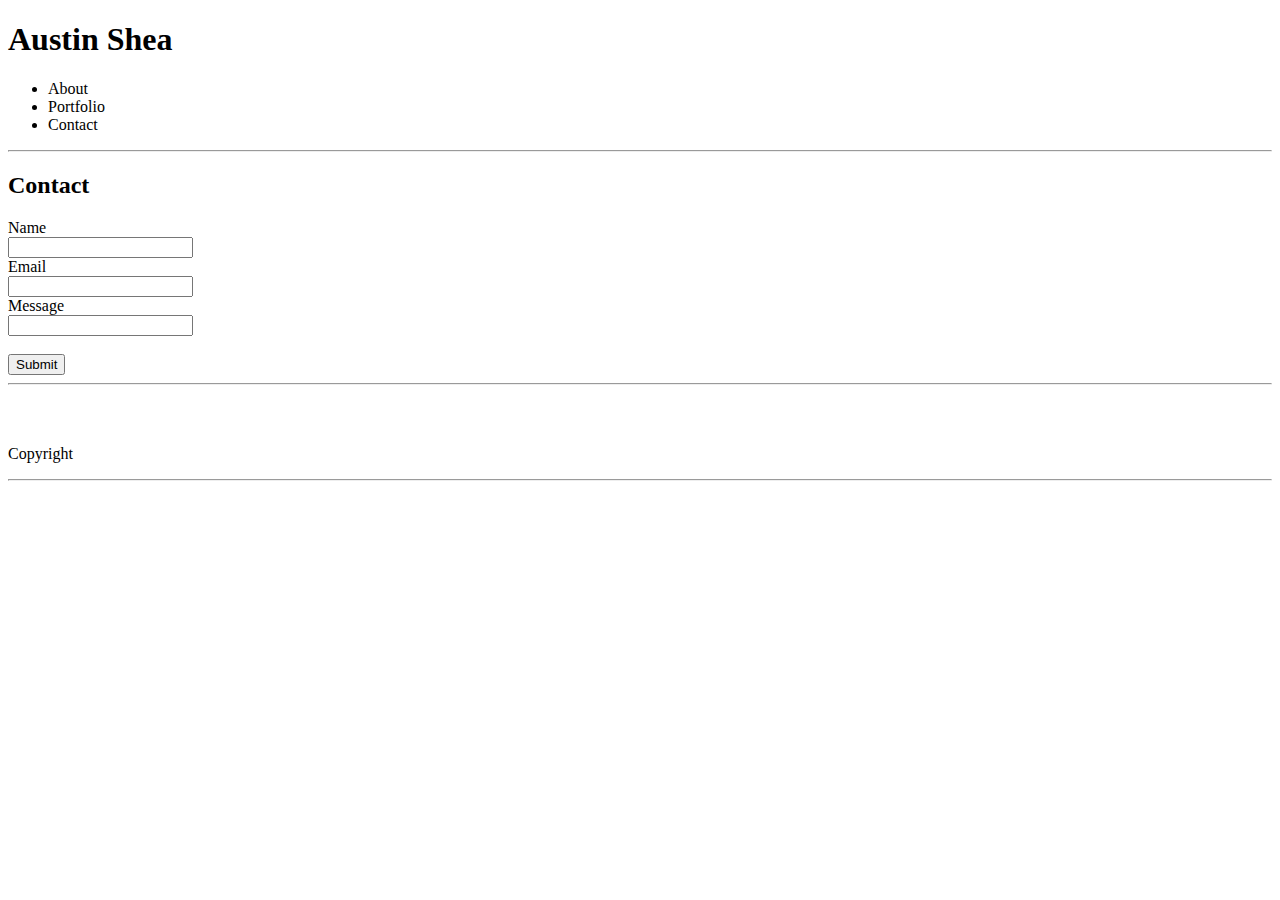
==== contacts.html @ c4f03403 "1st Edits" ====
<!DOCTYPE html>

<html>

<head>

    <title> Austin Shea's Big Site</title>

</head>

<body>

    <div>
        <h1>Austin Shea</h1>
    </div>

    <div>
        <ul>
            <li>About</li>
            <li>Portfolio</li>
            <li>Contact</li>
        </ul>
    </div>

        <hr>

    <h2>Contact</h2>


    <div>
      
        <form>
            Name<br>
            <input>
            <br>
            Email<br>
            <input>
            <br>
            Message<br>
            <input>
            <br><br>
            
        </form>

    </div>

    <div>
        <button>Submit</button>
    </div>


</body>

<footer>

    <hr>
    <br>
    <br>
        <p>Copyright</p>
    <hr>

</footer>


</html>
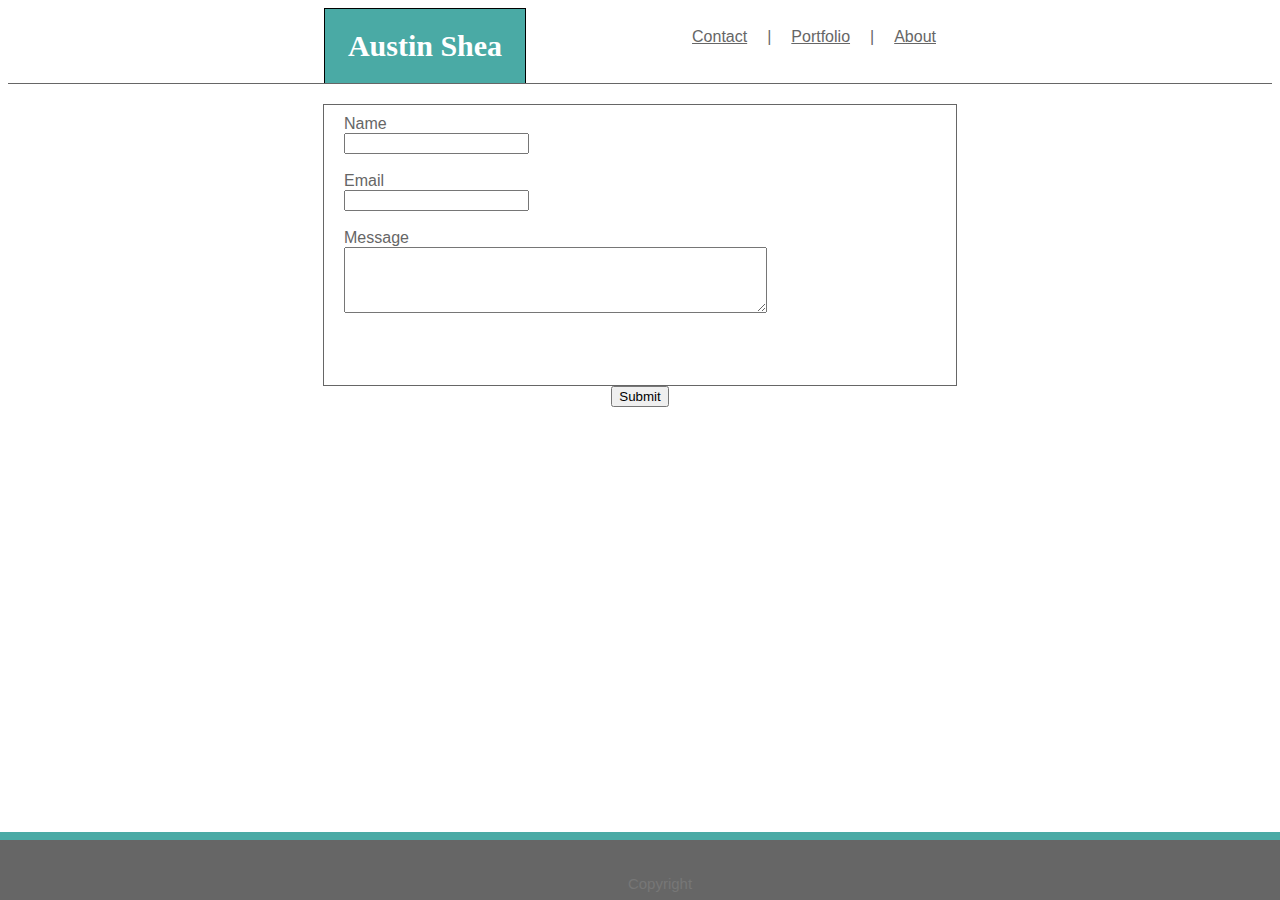
==== commit 6908080f: "3rd Upload" ====
--- a/contacts.html
+++ b/contacts.html
@@ -3,61 +3,90 @@
 <html>
 
 <head>
-
+    <meta charset="UTF-8">
+    <meta name="viewport" content="width=device-width, initial-scale=1.0">
+    <meta http-equiv="X-UA-Compatible" content="ie=edge">
     <title> Austin Shea's Big Site</title>
+    <link rel="stylesheet" type="text/css" href="assets/css/style.css">
 
 </head>
 
-<body>
+<body background="C:\Users\apshe\Basic-Portfolio\leaves\leaves.png">
 
-    <div>
-        <h1>Austin Shea</h1>
-    </div>
+    <div class="flex-container">
 
-    <div>
-        <ul>
-            <li>About</li>
-            <li>Portfolio</li>
-            <li>Contact</li>
-        </ul>
-    </div>
+        <header>
 
-        <hr>
+            <div class="name" align="left">
+                <h1>Austin Shea</h1>
+            </div>
 
-    <h2>Contact</h2>
+            <div class="menu" align="right">
+                <ul>
+                    <li>
+                        <a href="index.html" target="_blank">About</a>
+                    </li>
+
+                    <li>|</li>
+                    <!-- <div class="vl"></div> -->
+
+                    <li>
+                        <a href="portfolio.html" target="_blank">Portfolio</a>
+                    </li>
+
+                    <li>|</li>
+
+                    <!-- <div class="vl"></div> -->
+
+                    <li>
+                        <a href="contact.html" target="_blank">Contact</a>
+                    </li>
+                </ul>
+            </div>
+
+        </header>
+
+        <div class="maincontent" align="center">
+
+            <!-- <img src="leaves.png" alt="Background"> -->
 
 
-    <div>
-      
-        <form>
-            Name<br>
-            <input>
-            <br>
-            Email<br>
-            <input>
-            <br>
-            Message<br>
-            <input>
-            <br><br>
-            
-        </form>
-
-    </div>
-
-    <div>
-        <button>Submit</button>
-    </div>
+            <h2>Contact</h2>
 
 
+            <div class="form" align="left">
+
+                <form>
+                    Name<br>
+                    <input>
+                    <br>
+                    <br>
+                    Email<br>
+                    <input>
+                    <br>
+                    <br>
+                    Message<br>
+                    <textarea rows="4" cols="50" name="comment"></textarea>
+                    <br><br>
+                </form>
+
+            </div>
+
+            <div class="button">
+                <button>Submit</button>
+            </div>
+
+        </div>
+
+
+    </div> <!-- end of flex-container -->
 </body>
 
 <footer>
 
-    <hr>
-    <br>
-    <br>
-        <p>Copyright</p>
-    <hr>
+    
+    <p align="center">Copyright</p>
+    
 
 </footer>
 
--- a/assets/css/style.css
+++ b/assets/css/style.css
@@ -0,0 +1,220 @@
+.container {
+    width: 960;
+}
+
+body{
+    background-position-x: 75px;
+}
+
+
+header {
+    background-color: #ffffff;
+    border-color: #cccccc;
+    height: 75px;
+    overflow: auto;
+    border-bottom: 1px solid;
+    border-bottom-color: #666666;
+}
+
+h1,h2 {
+    color: #ffffff;
+    font-family: Georgia, Times, 'Times New Roman', serif;
+}
+
+.name {
+    border: 1px solid;
+    background: #4aaaa5;
+    float: left;
+    margin-left: 25%;
+    font-size: 15px;
+    width: 200px;
+    text-align: center;
+}
+
+h1 {
+    height: 80px;
+}
+
+ul {
+    list-style-type: none;
+    margin: 0;
+    padding: 10px;
+    margin-right: 25%;
+    font-family: Arial, 'Helvetica Neue', Helvetica, sans-serif;
+    color: #666666;
+}
+
+li {
+    float: right;
+    margin: 10px;
+}
+
+p {
+    color: #777777;
+    font-family: Arial, 'Helvetica Neue', Helvetica, sans-serif;
+}
+
+.maincontent {
+    clear: both;
+}
+
+.form {
+    background-color: #ffffff;
+    border: 1px ridge;
+    width: 50%;
+    font-family: Arial, 'Helvetica Neue', Helvetica, sans-serif;
+    color: #666666;
+    margin-top: 20px;
+    padding-bottom: 40px;
+    border-color: #666666;
+}
+
+form {
+    margin-left: 10px;
+    padding: 10px;
+}
+
+h2 {
+    float: left;
+}
+
+footer {
+    background-color: #666666;
+    color:#ffffff;
+    padding: 20px;
+    position: fixed;
+    bottom: 0;
+    left: 0;
+    width: 100%;
+    height: 20px;
+    border-top: 8px solid;
+    border-color: #4aaaa5;
+    font-size: 15px;
+}
+
+a {
+    color:#666666;
+}
+
+
+
+
+
+
+
+
+
+
+
+
+
+
+
+
+
+
+/* .flex-container {  <!--First Whack At It, Some Might Be Good For Index-->
+    background-color: gray;
+}
+
+.aboutme {
+   border: 1px solid;
+   width: 70%;
+   height: 400px;
+   float: center;
+   background: white;
+   margin: auto;
+   margin-top: 40px;
+}
+
+.main-content {
+    height: 960px;
+}
+
+
+header {
+    width: 100%;
+    height: 60px;
+    background: white;
+}
+
+h1, h2 {
+    font-family: 'Georgia', Times, 'Times New Roman', serif;
+    color: #4aaaa5
+}
+
+p {
+    color: #777777;
+    font-family: arial, 'Helvetica Neue', Helvetica, sans-serif;
+    padding: 15 0;
+}
+
+
+body {
+    background-color: #ffffff;
+    border-color: black;
+    height: 960px;
+}
+h1 {
+    border: 1px solid;
+    border-color: #cccccc;
+    background-color: #4aaaa5;
+    color: white;
+    padding: 10px 10px;
+    text-align: center;
+    margin-left: 225px;
+    float: left;
+    position: relative;
+    margin-top: 0;
+}
+
+h2 {
+    margin-left: 50px;
+    padding: 10px;
+    margin-bottom: 0;
+}
+footer { 
+    background-color: #666666;
+    text-align: center;
+    color: white;
+    padding: 20px;
+    position: fixed;
+    bottom: 0;
+    left: 0;
+    width: 100%;
+    height: 40px;
+}
+
+ ul {
+    list-style-type: none;
+    margin: 0;
+    padding: 10px;
+    margin-right: 100px;
+}
+
+li {
+    float: right;
+}
+
+a {
+    display: block;
+    padding: 8px;
+    background-color: #dddddd;
+}
+
+img {
+    margin-left: 50px;
+    height: 150px;
+    width: 200px;
+    float: left;
+}
+
+.greenbar {
+    background: green;
+    margin: 0;
+}
+
+
+
+
+
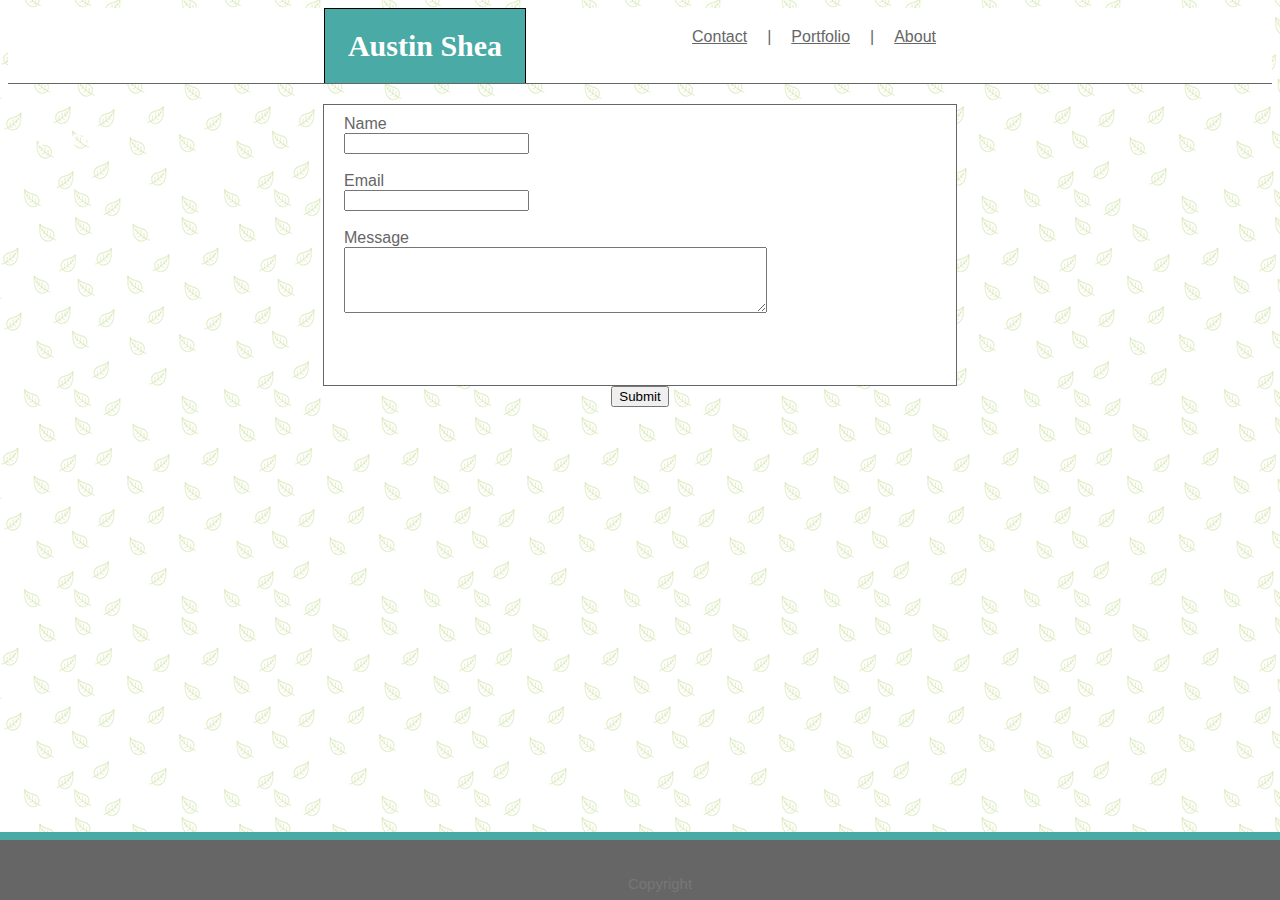
==== commit a58c685e: "4th Upload" ====
--- a/contacts.html
+++ b/contacts.html
@@ -6,12 +6,12 @@
     <meta charset="UTF-8">
     <meta name="viewport" content="width=device-width, initial-scale=1.0">
     <meta http-equiv="X-UA-Compatible" content="ie=edge">
-    <title> Austin Shea's Big Site</title>
+    <title> Contact Me!e</title>
     <link rel="stylesheet" type="text/css" href="assets/css/style.css">
 
 </head>
 
-<body background="C:\Users\apshe\Basic-Portfolio\leaves\leaves.png">
+<body background="leaves\leaves.png">
 
     <div class="flex-container">
 
@@ -28,15 +28,12 @@
                     </li>
 
                     <li>|</li>
-                    <!-- <div class="vl"></div> -->
 
                     <li>
                         <a href="portfolio.html" target="_blank">Portfolio</a>
                     </li>
 
                     <li>|</li>
-
-                    <!-- <div class="vl"></div> -->
 
                     <li>
                         <a href="contact.html" target="_blank">Contact</a>
@@ -47,8 +44,6 @@
         </header>
 
         <div class="maincontent" align="center">
-
-            <!-- <img src="leaves.png" alt="Background"> -->
 
 
             <h2>Contact</h2>
--- a/assets/css/style.css
+++ b/assets/css/style.css
@@ -57,6 +57,21 @@
 .maincontent {
     clear: both;
 }
+
+.aboutme {
+    border: 1px solid;
+    width: 50%;
+    height: 400px;
+    float: center;
+    background: white;
+    margin: auto;
+    margin-top: 40px;
+ }
+
+ .img {
+     float: left;
+ }
+
 
 .form {
     background-color: #ffffff;
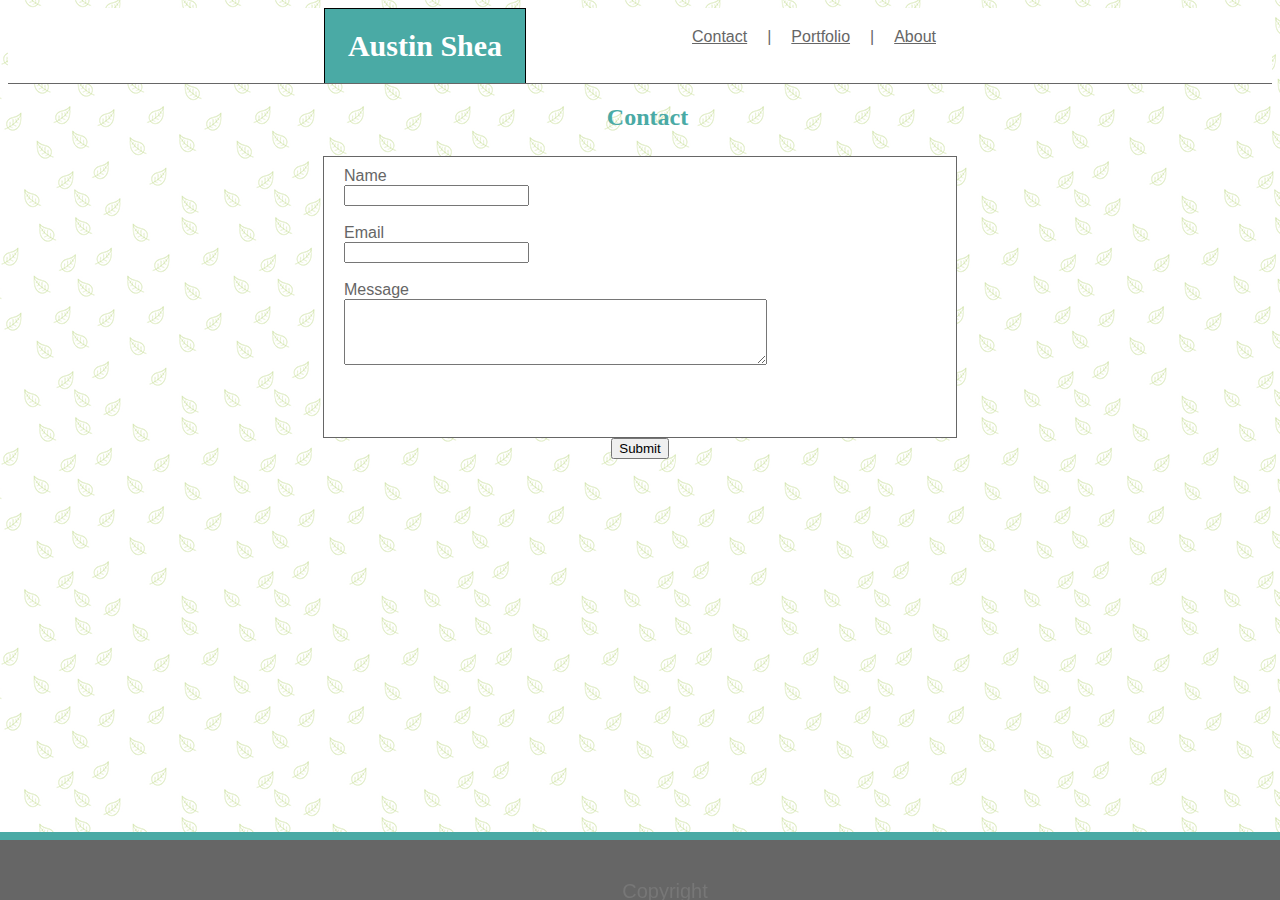
==== commit f9e22ede: "5th Upload" ====
--- a/contacts.html
+++ b/contacts.html
@@ -7,11 +7,14 @@
     <meta name="viewport" content="width=device-width, initial-scale=1.0">
     <meta http-equiv="X-UA-Compatible" content="ie=edge">
     <title> Contact Me!e</title>
+    <!-- <link rel="stylesheet" type="text/css" href="assets/css/reset.css"> -->
+    <!--Reset, Use on Future Projects-->
+
     <link rel="stylesheet" type="text/css" href="assets/css/style.css">
 
 </head>
 
-<body background="leaves\leaves.png">
+<body background="assets\images\leaves\leaves.png">
 
     <div class="flex-container">
 
@@ -79,9 +82,9 @@
 
 <footer>
 
-    
+
     <p align="center">Copyright</p>
-    
+
 
 </footer>
 
--- a/assets/css/style.css
+++ b/assets/css/style.css
@@ -52,6 +52,8 @@
 p {
     color: #777777;
     font-family: Arial, 'Helvetica Neue', Helvetica, sans-serif;
+    font-size: 20px;
+    padding-left: 10px;
 }
 
 .maincontent {
@@ -68,8 +70,12 @@
     margin-top: 40px;
  }
 
+ 
+
  .img {
      float: left;
+     padding-left: 10px;
+     padding right: 10px;
  }
 
 
@@ -90,7 +96,9 @@
 }
 
 h2 {
-    float: left;
+    color: #4aaaa5;
+    margin-left: 15px;
+    padding-bottom: 5px;
 }
 
 footer {
@@ -127,7 +135,6 @@
 
 
 
-
 /* .flex-container {  <!--First Whack At It, Some Might Be Good For Index-->
     background-color: gray;
 }
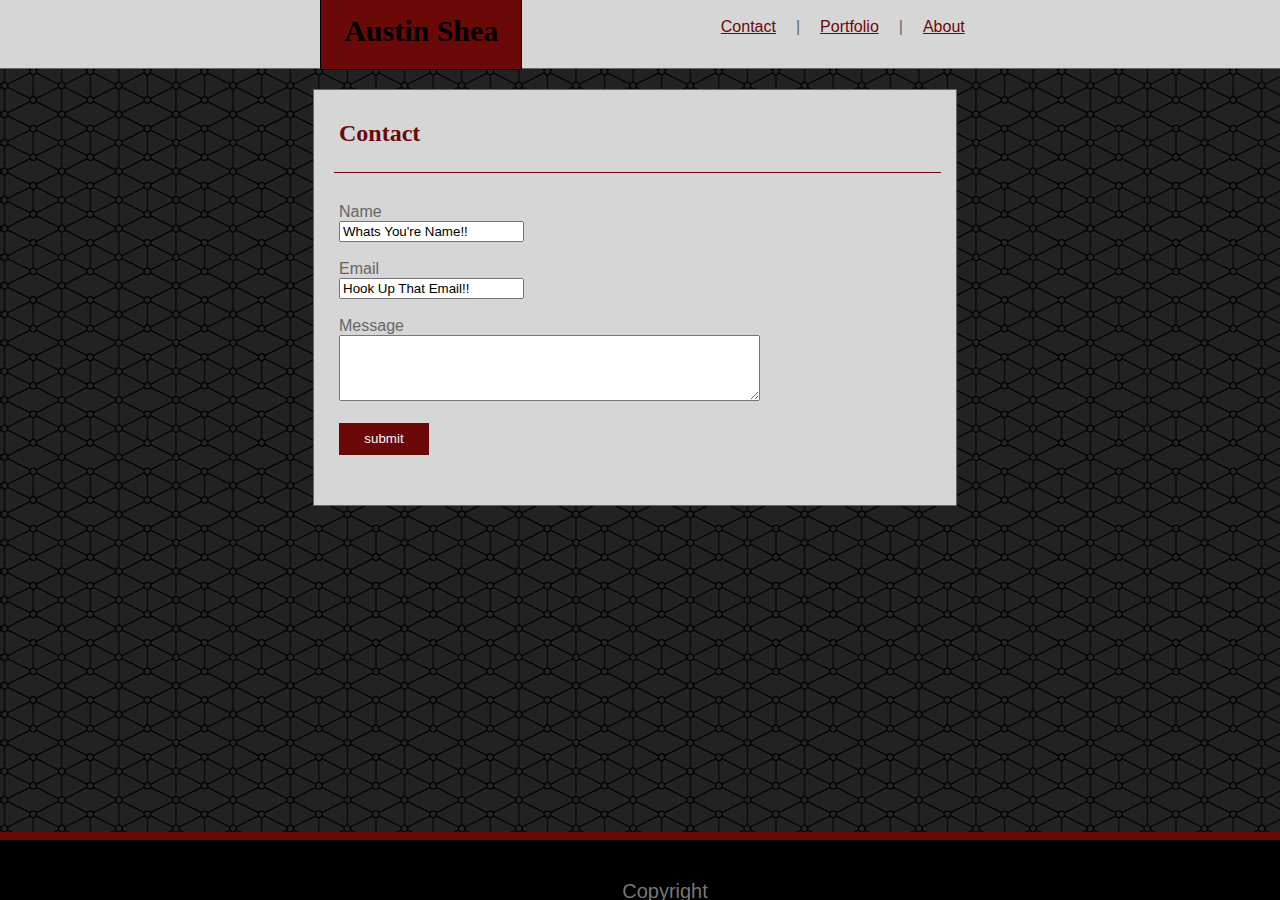
==== commit 8a8afd72: "finalv1" ====
--- a/contacts.html
+++ b/contacts.html
@@ -6,7 +6,7 @@
     <meta charset="UTF-8">
     <meta name="viewport" content="width=device-width, initial-scale=1.0">
     <meta http-equiv="X-UA-Compatible" content="ie=edge">
-    <title> Contact Me!e</title>
+    <title> Contact Me</title>
     <!-- <link rel="stylesheet" type="text/css" href="assets/css/reset.css"> -->
     <!--Reset, Use on Future Projects-->
 
@@ -14,7 +14,7 @@
 
 </head>
 
-<body background="assets\images\leaves\leaves.png">
+<body background="assets\images\connectwork.png">
 
     <div class="flex-container">
 
@@ -49,44 +49,45 @@
         <div class="maincontent" align="center">
 
 
-            <h2>Contact</h2>
-
 
             <div class="form" align="left">
 
+                <h2>Contact</h2>
+
                 <form>
                     Name<br>
-                    <input>
+                    <input type="text" name="firstname" value="Whats You're Name!!">
                     <br>
                     <br>
                     Email<br>
-                    <input>
+                    <input type="text" name="firstname" value="Hook Up That Email!!">
                     <br>
                     <br>
                     Message<br>
                     <textarea rows="4" cols="50" name="comment"></textarea>
                     <br><br>
+                    <input  class="submit" type="submit" value="submit">
                 </form>
-
+                
             </div>
-
-            <div class="button">
-                <button>Submit</button>
-            </div>
+            
 
         </div>
 
+        <footer>
+    
+    
+            <p align="center">Copyright</p>
+    
+    
+        </footer>
 
     </div> <!-- end of flex-container -->
+
+
+
 </body>
 
-<footer>
-
-
-    <p align="center">Copyright</p>
-
-
-</footer>
 
 
 </html>--- a/assets/css/style.css
+++ b/assets/css/style.css
@@ -1,6 +1,7 @@
 .container {
-    width: 960;
-}
+    width: 960px;
+}
+
 
 body{
     background-position-x: 75px;
@@ -8,28 +9,30 @@
 
 
 header {
-    background-color: #ffffff;
+    background-color: #d6d6d6;
     border-color: #cccccc;
     height: 75px;
-    overflow: auto;
     border-bottom: 1px solid;
     border-bottom-color: #666666;
+    margin: -15px -30px 0 -15px;
 }
 
 h1,h2 {
-    color: #ffffff;
+    color: black;
     font-family: Georgia, Times, 'Times New Roman', serif;
 }
 
 .name {
     border: 1px solid;
-    background: #4aaaa5;
+    background: #6b0808;
     float: left;
     margin-left: 25%;
     font-size: 15px;
     width: 200px;
     text-align: center;
-}
+    height: 75px;
+}
+
 
 h1 {
     height: 80px;
@@ -38,10 +41,11 @@
 ul {
     list-style-type: none;
     margin: 0;
-    padding: 10px;
+    padding: 15px;
     margin-right: 25%;
     font-family: Arial, 'Helvetica Neue', Helvetica, sans-serif;
     color: #666666;
+    padding-right: 0;
 }
 
 li {
@@ -63,24 +67,104 @@
 .aboutme {
     border: 1px solid;
     width: 50%;
-    height: 400px;
+    height: 450px;
     float: center;
-    background: white;
+    background: #d6d6d6;
     margin: auto;
     margin-top: 40px;
- }
-
+    padding-right: 15px;
+}
+
+.portfoliocontent {
+    border: 1px solid;
+    width: 50%;
+    height: 70%;
+    float: center;
+    background: #d6d6d6;
+    margin: auto;
+    margin-top: 40px;
+    position: relative;
+    z-index: 1;
+}
+
+.portfolio {
+    border: 1px solid;
+    position: relative;
+    z-index: 1;
+    width: 200px;
+    float: left;
+    margin-left: 15px;
+    border-color: #afafac;
+}
+
+.hangman {
+    border: 1px solid;
+    position: relative;
+    z-index: 1;
+    width: 200px;
+    margin-left: 25px;
+    float: left;
+    border-color: #afafac;
+}
+
+.rpg {
+    border: 1px solid;
+    clear: both;
+    position: relative;
+    z-index: 2;
+    width: 200px;
+    float: left;
+    margin-left: 15px;
+    margin-top: 15px;
+    border-color: #afafac;
+}
+
+.trivia {
+    border: 1px solid;
+    position: relative;
+    z-index: 2;
+    width: 200px;
+    float: left;
+    margin-left: 25px;
+    margin-top: 15px;
+    border-color: #afafac;
+}
+
+.rutgers {
+    border: 1px solid;
+    clear: both;
+    position: relative;
+    z-index: 2;
+    width: 200px;
+    margin-left: 15px;
+    margin-top: 20px;
+    border-color: #afafac;
+}
  
-
- .img {
-     float: left;
-     padding-left: 10px;
-     padding right: 10px;
- }
-
+button {
+    position: absolute;
+    bottom: 10px;
+    left: 0;
+    width: 200px;
+    height: 50px;
+    z-index: 2;
+    background: #6b0808;
+    border: 1px hidden;
+}
+
+.portfolio, h2 {
+    border-bottom: 1px solid;
+}
+
+.form, h2 {
+    border-bottom: 1px solid;
+    margin-right: 10px;
+    padding: 5px;
+    
+}
 
 .form {
-    background-color: #ffffff;
+    background-color: #d6d6d6;
     border: 1px ridge;
     width: 50%;
     font-family: Arial, 'Helvetica Neue', Helvetica, sans-serif;
@@ -96,13 +180,14 @@
 }
 
 h2 {
-    color: #4aaaa5;
-    margin-left: 15px;
-    padding-bottom: 5px;
+    color: #6b0808;
+    margin-left: 15px;
+    padding-bottom: 25px;
+    padding-top: 5px;
 }
 
 footer {
-    background-color: #666666;
+    background-color: black;
     color:#ffffff;
     padding: 20px;
     position: fixed;
@@ -111,13 +196,31 @@
     width: 100%;
     height: 20px;
     border-top: 8px solid;
-    border-color: #4aaaa5;
+    border-color: #6b0808;
     font-size: 15px;
+    overflow: auto;
+    z-index: 2;
+}
+
+.img {
+    float: left;
+    margin-left: 15px;
+    margin-right: 15px;
 }
 
 a {
-    color:#666666;
-}
+    color:#6b0808;
+}
+
+.submit {
+    background-color: #6b0808;
+    color: whitesmoke;
+    border: hidden;
+    width: 90px;
+    height: 32px;
+}
+
+
 
 
 
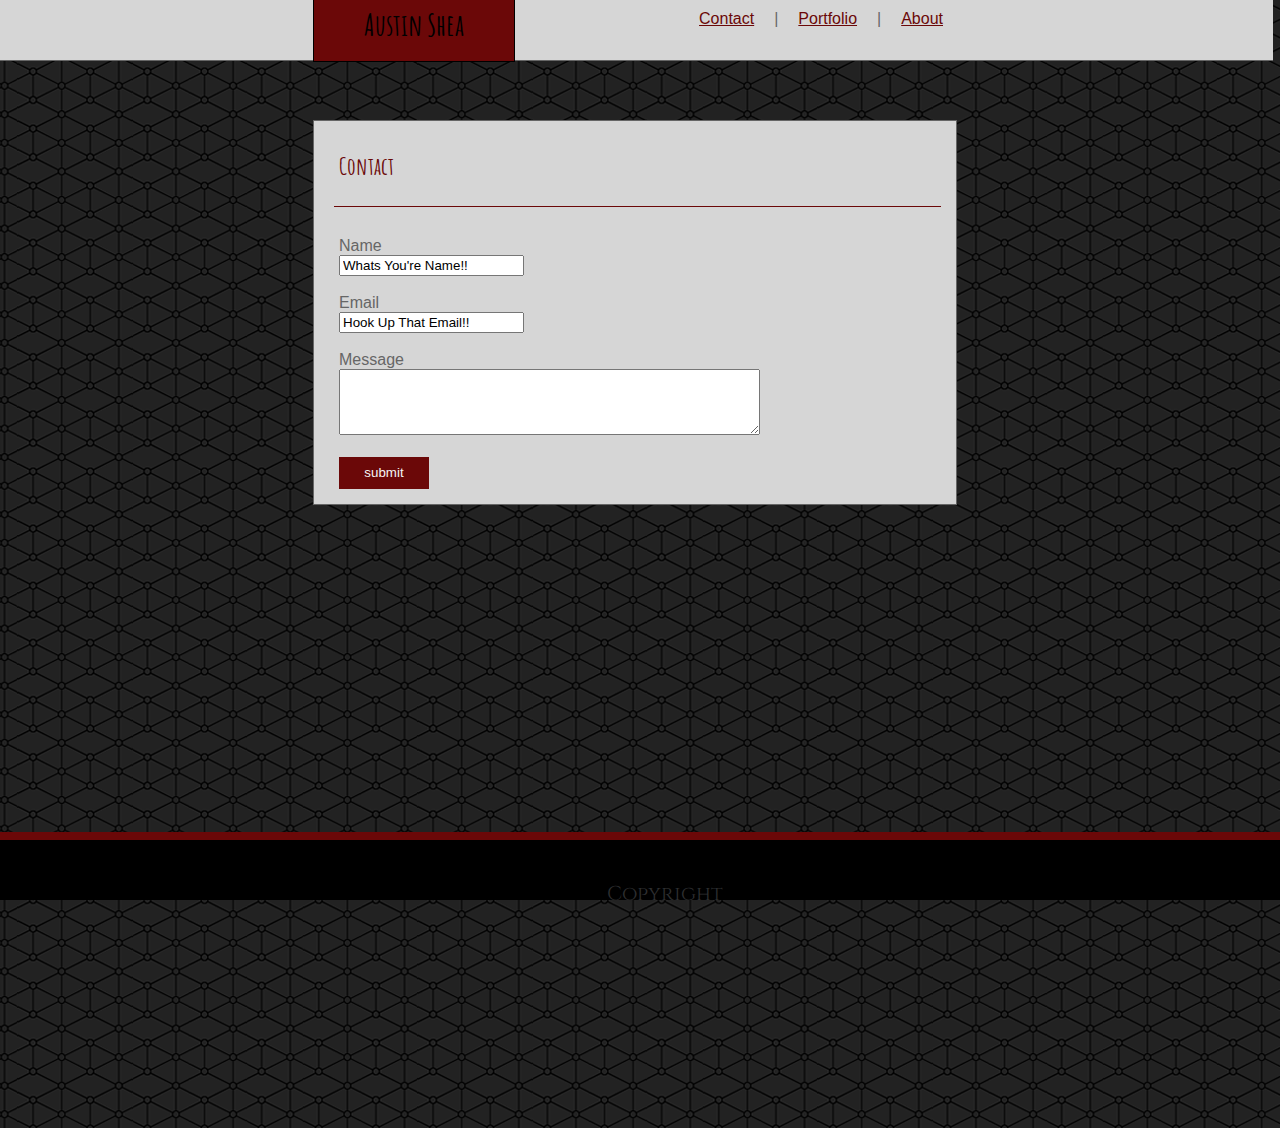
==== commit f5a70819: "finalfinal" ====
--- a/contacts.html
+++ b/contacts.html
@@ -7,9 +7,11 @@
     <meta name="viewport" content="width=device-width, initial-scale=1.0">
     <meta http-equiv="X-UA-Compatible" content="ie=edge">
     <title> Contact Me</title>
+    <!--Reset, Use on Future Projects-->
     <!-- <link rel="stylesheet" type="text/css" href="assets/css/reset.css"> -->
-    <!--Reset, Use on Future Projects-->
-
+    <!-- <link rel="stylesheet" href="https://stackpath.bootstrapcdn.com/bootstrap/4.1.3/css/bootstrap.min.css" integrity="sha384-MCw98/SFnGE8fJT3GXwEOngsV7Zt27NXFoaoApmYm81iuXoPkFOJwJ8ERdknLPMO" crossorigin="anonymous"> --> <!--Boot Strap Baby!!!!-->
+    
+    
     <link rel="stylesheet" type="text/css" href="assets/css/style.css">
 
 </head>
@@ -24,7 +26,7 @@
                 <h1>Austin Shea</h1>
             </div>
 
-            <div class="menu" align="right">
+            <div class="menu" align="right"> <!--Can Utilize Sections-->
                 <ul>
                     <li>
                         <a href="index.html" target="_blank">About</a>
@@ -39,7 +41,7 @@
                     <li>|</li>
 
                     <li>
-                        <a href="contact.html" target="_blank">Contact</a>
+                        <a href="contacts.html" target="_blank">Contact</a>
                     </li>
                 </ul>
             </div>
@@ -69,10 +71,10 @@
                     <input  class="submit" type="submit" value="submit">
                 </form>
                 
-            </div>
+            </div> <!--end of form-->
             
 
-        </div>
+        </div> <!--end of maincontent-->
 
         <footer>
     
--- a/assets/css/style.css
+++ b/assets/css/style.css
@@ -1,3 +1,6 @@
+@import url('https://fonts.googleapis.com/css?family=Amatic+SC|Cinzel');
+
+
 .container {
     width: 960px;
 }
@@ -5,6 +8,7 @@
 
 body{
     background-position-x: 75px;
+    height: 1000px;
 }
 
 
@@ -15,11 +19,15 @@
     border-bottom: 1px solid;
     border-bottom-color: #666666;
     margin: -15px -30px 0 -15px;
+    position: fixed;
+    top:  0;
+    width: 100%;
+    z-index: 3;
 }
 
 h1,h2 {
     color: black;
-    font-family: Georgia, Times, 'Times New Roman', serif;
+    font-family: 'Amatic SC', cursive;
 }
 
 .name {
@@ -32,7 +40,6 @@
     text-align: center;
     height: 75px;
 }
-
 
 h1 {
     height: 80px;
@@ -54,8 +61,8 @@
 }
 
 p {
-    color: #777777;
-    font-family: Arial, 'Helvetica Neue', Helvetica, sans-serif;
+    color: #2e2f30;
+    font-family: 'Cinzel', serif;
     font-size: 20px;
     padding-left: 10px;
 }
@@ -67,11 +74,11 @@
 .aboutme {
     border: 1px solid;
     width: 50%;
-    height: 450px;
+    height: 500px;
     float: center;
     background: #d6d6d6;
     margin: auto;
-    margin-top: 40px;
+    margin-top: 80px;
     padding-right: 15px;
 }
 
@@ -85,82 +92,7 @@
     margin-top: 40px;
     position: relative;
     z-index: 1;
-}
-
-.portfolio {
-    border: 1px solid;
-    position: relative;
-    z-index: 1;
-    width: 200px;
-    float: left;
-    margin-left: 15px;
-    border-color: #afafac;
-}
-
-.hangman {
-    border: 1px solid;
-    position: relative;
-    z-index: 1;
-    width: 200px;
-    margin-left: 25px;
-    float: left;
-    border-color: #afafac;
-}
-
-.rpg {
-    border: 1px solid;
-    clear: both;
-    position: relative;
-    z-index: 2;
-    width: 200px;
-    float: left;
-    margin-left: 15px;
-    margin-top: 15px;
-    border-color: #afafac;
-}
-
-.trivia {
-    border: 1px solid;
-    position: relative;
-    z-index: 2;
-    width: 200px;
-    float: left;
-    margin-left: 25px;
-    margin-top: 15px;
-    border-color: #afafac;
-}
-
-.rutgers {
-    border: 1px solid;
-    clear: both;
-    position: relative;
-    z-index: 2;
-    width: 200px;
-    margin-left: 15px;
-    margin-top: 20px;
-    border-color: #afafac;
-}
- 
-button {
-    position: absolute;
-    bottom: 10px;
-    left: 0;
-    width: 200px;
-    height: 50px;
-    z-index: 2;
-    background: #6b0808;
-    border: 1px hidden;
-}
-
-.portfolio, h2 {
-    border-bottom: 1px solid;
-}
-
-.form, h2 {
-    border-bottom: 1px solid;
-    margin-right: 10px;
-    padding: 5px;
-    
+    margin-top: 120px;
 }
 
 .form {
@@ -169,10 +101,101 @@
     width: 50%;
     font-family: Arial, 'Helvetica Neue', Helvetica, sans-serif;
     color: #666666;
-    margin-top: 20px;
     padding-bottom: 40px;
     border-color: #666666;
-}
+    margin-top: 120px
+}
+.portfolio {
+    border: 1px solid;
+    position: relative;
+    z-index: 1;
+    width: 200px;
+    float: left;
+    margin-left: 15px;
+    border-color: #afafac;
+}
+
+.hangman {
+    border: 1px solid;
+    position: relative;
+    z-index: 1;
+    width: 200px;
+    margin-left: 25px;
+    float: left;
+    border-color: #afafac;
+}
+
+.rpg {
+    border: 1px solid;
+    clear: both;
+    position: relative;
+    z-index: 2;
+    width: 200px;
+    float: left;
+    margin-left: 15px;
+    margin-top: 15px;
+    border-color: #afafac;
+    margin-bottom: 10px;
+}
+
+.trivia {
+    border: 1px solid;
+    position: relative;
+    z-index: 2;
+    width: 200px;
+    float: left;
+    margin-left: 25px;
+    margin-top: 15px;
+    border-color: #afafac;
+}
+
+.rutgers {
+    border: 1px solid;
+    clear: both;
+    position: relative;
+    z-index: 2;
+    width: 200px;
+    margin-left: 15px;
+    margin-top: 25px;
+    border-color: #afafac;
+}
+ 
+button {
+    position: absolute;
+    bottom: 10px;
+    left: 0;
+    width: 200px;
+    height: 50px;
+    z-index: 2;
+    background: #6b0808;
+    border: 1px hidden;
+}
+
+
+button:hover {
+    background: #9b9b29;
+}
+
+
+button:active {
+    background: #666666;
+}
+
+button:default {
+    background: #6b0808;
+}
+
+.portfolio, h2 {
+    border-bottom: 1px solid;
+}
+
+.form, h2 {
+    border-bottom: 1px solid;
+    margin-right: 10px;
+    padding: 5px;
+    
+}
+
 
 form {
     margin-left: 10px;
@@ -206,6 +229,7 @@
     float: left;
     margin-left: 15px;
     margin-right: 15px;
+    padding-bottom: 0;
 }
 
 a {
@@ -219,6 +243,15 @@
     width: 90px;
     height: 32px;
 }
+
+.submit:hover {
+    background: #9b9b29;
+}
+
+.submit:active {
+    background: #666666;
+}
+
 
 
 
